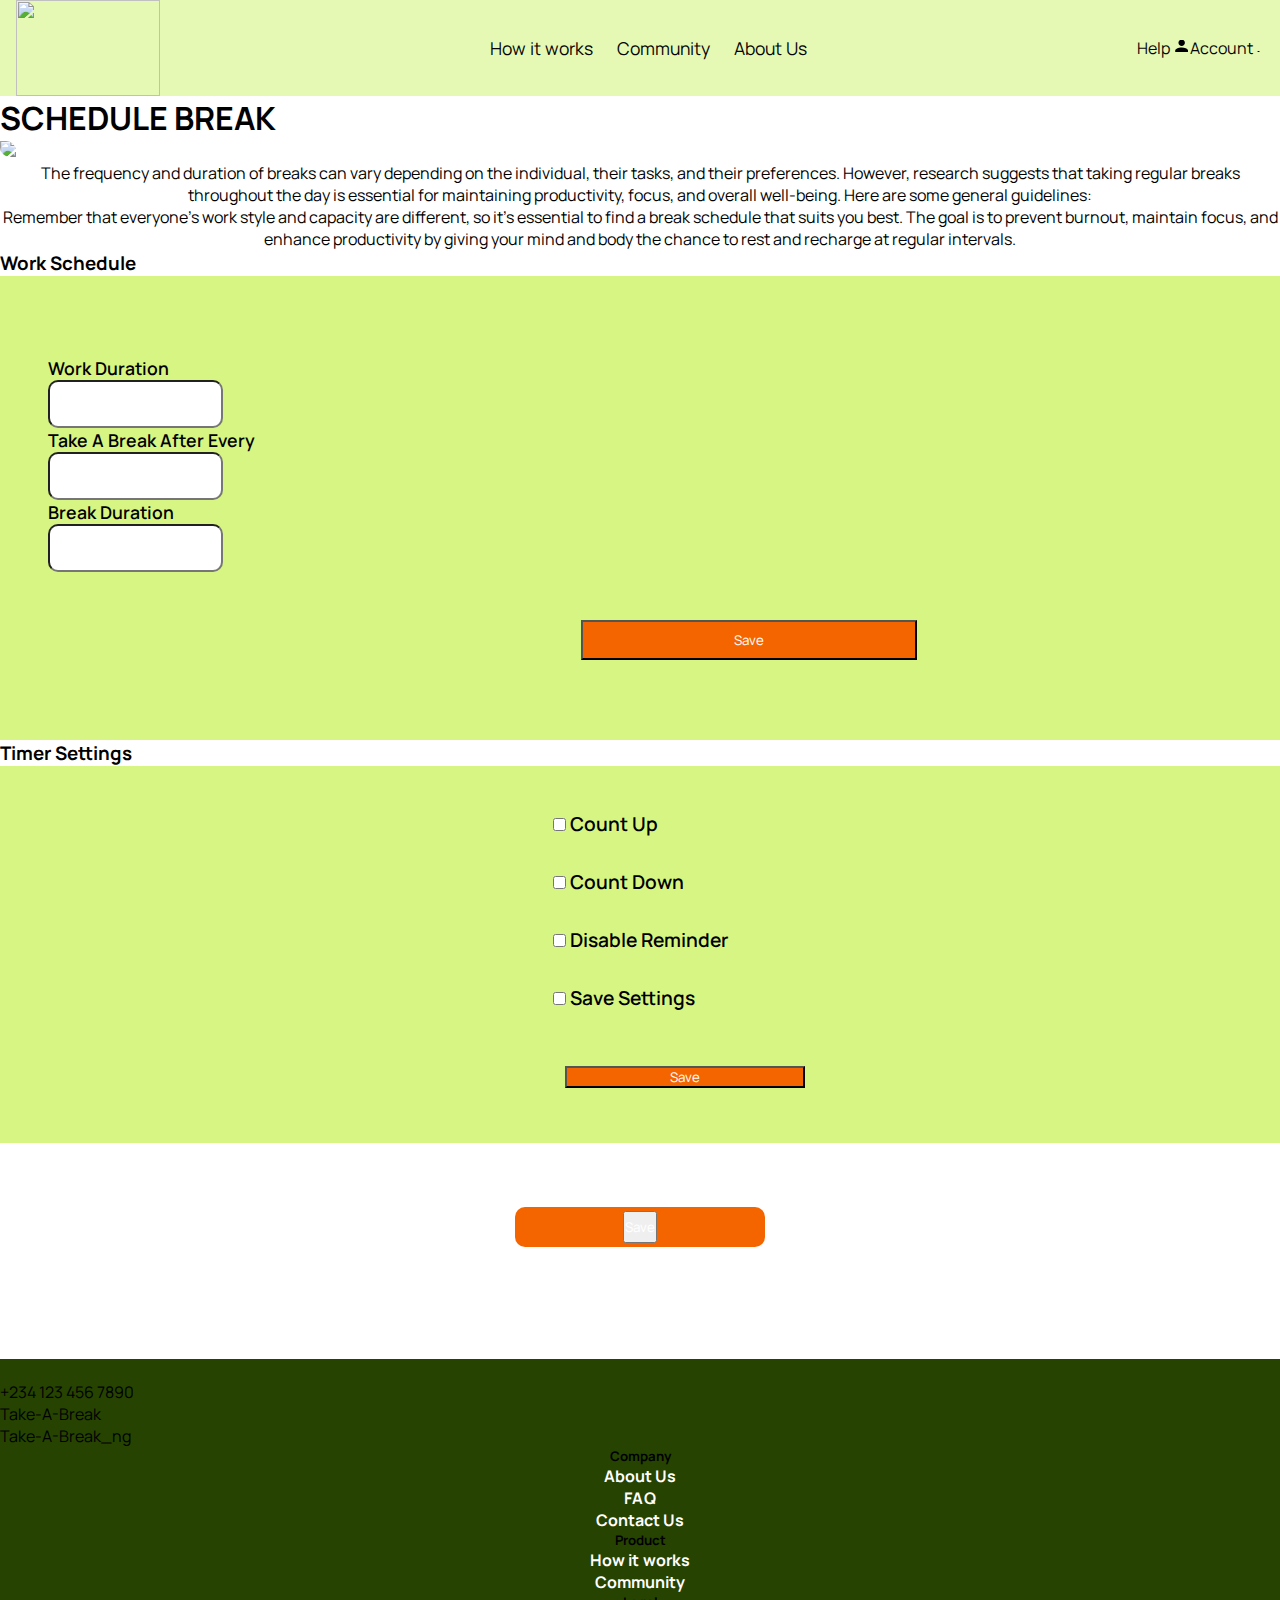
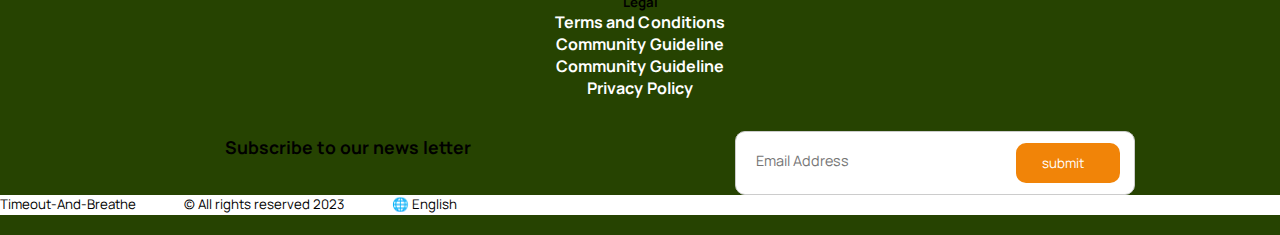
==== scheduleBreaks.html @ c76aa664 "Update the file with the html and css codes" ====
<!DOCTYPE html>
<html lang="en">

<head>
    <meta charset="UTF-8">
    <meta name="viewport" content="width=device-width, initial-scale=1.0">
    <title>Document</title>
    <link href="https://cdn.jsdelivr.net/npm/bootstrap@5.3.1/dist/css/bootstrap.min.css" rel="stylesheet"
        integrity="sha384-4bw+/aepP/YC94hEpVNVgiZdgIC5+VKNBQNGCHeKRQN+PtmoHDEXuppvnDJzQIu9" crossorigin="anonymous">
    <link rel="stylesheet" href="https://cdnjs.cloudflare.com/ajax/libs/font-awesome/6.4.0/css/all.min.css"
        integrity="sha512-iecdLmaskl7CVkqkXNQ/ZH/XLlvWZOJyj7Yy7tcenmpD1ypASozpmT/E0iPtmFIB46ZmdtAc9eNBvH0H/ZpiBw=="
        crossorigin="anonymous" referrerpolicy="no-referrer" />
    <link rel="stylesheet" href="./scheduleBreaks.css">
</head>

<body>
    <header>

        <div class="head">
            <nav>
                <div class="logo"><img
                        src="https://s3-alpha-sig.figma.com/img/3b3c/80d9/e4f2a4710a75b67be77816cedd0da145?Expires=1691971200&Signature=i3YNF5tOm1CYGESF~W4iLsSisLNvY35gAmtYHBJLPGP~z0N1uXWE7lQDf8jEEckKB26lqiaHIJEmNAFQlU4etmO6wIZIcl8klwAyTmcyGm39yg49EI-NHc6msEbkAYSy1n6PqJY1M7VHTwLokICDz0r976q5YA~qmOOUlI~Bde7EkNxqEHE0G3R78xd6UB88xR-D8REL1Pv-SNB4FaI7dKi~WGQ8gnLc70mHJxWyFbhUUpSxHaMvuJzveUGw11QQUvXUl~8vD-usW8E3jaMon3IM9zAifyzXneBjfTo-htGDn6mdjSLdna50qkFe9ZafISsw078UxYxmT3YwmDaSNQ__&Key-Pair-Id=APKAQ4GOSFWCVNEHN3O4">
                </div>
                <ul>
                    <li><a href="#">How it works</a></li>
                    <li><a href="#">Community</a></li>
                    <li><a href="#">About Us</a></li>
                </ul>
                <div class="help"><a href="#">Help</a>
                    <a href="#"><svg xmlns="http://www.w3.org/2000/svg" width="17" height="16" viewBox="0 0 17 16"
                            fill="none">
                            <path
                                d="M8.72001 0C9.78829 0 10.8128 0.421427 11.5682 1.17157C12.3236 1.92172 12.748 2.93913 12.748 4C12.748 5.06087 12.3236 6.07828 11.5682 6.82843C10.8128 7.57857 9.78829 8 8.72001 8C7.65172 8 6.62719 7.57857 5.8718 6.82843C5.11641 6.07828 4.69203 5.06087 4.69203 4C4.69203 2.93913 5.11641 1.92172 5.8718 1.17157C6.62719 0.421427 7.65172 0 8.72001 0ZM8.72001 10C13.1709 10 16.776 11.79 16.776 14V16H0.664062V14C0.664062 11.79 4.2691 10 8.72001 10Z"
                                fill="black" />
                        </svg>Account<svg xmlns="http://www.w3.org/2000/svg" width="11" height="5" viewBox="0 0 11 5"
                            fill="none">
                            <path d="M0.566406 0L5.60137 5L10.6363 0H0.566406Z" fill="black" />
                        </svg></a>
                </div>
            </nav>
        </div>
    </header>
    <main>
        <h1 class="m-5 p-5 ps-5 pt-5 d-flex justify-content-center ps-5 gap-2">SCHEDULE BREAK</h1>
        <div class="d-flex flex-md-row justify-content-center gap-5 flex-column align-items-center hero-container">
            <img class="w-25"
                src="https://s3-alpha-sig.figma.com/img/f008/463e/e39300c8d712a78e32692839c05cd5e5?Expires=1691971200&Signature=XK7ae7Xcd6AcVkG-mv81-aTbeC96kGRMGPGzifXsBmB7i7t9txe5VGmgeBrK4MuNtlth8xr8b2cCUk3Bbz8c32r7j~W-5KYIT0apVOLIhwbZT0LYzaFHJtiQpYdrNlJPoCHotxP2VGkr-OVgOr890pEzTK3vLbBNDW6L3HaU67WcBMwm0XlssT3RMb4TsBu5k1i71hri96n-LDNfhA3YK-fU-ZoBQeu1oCMtuGQ5nGOaAA~r28UO7-48xxM9YiCst6UMTsTkKkzEdFuoU7dGXWMwuyGXwIliNYpQt7fnimZXHGbbkCrbiW4NaV9EwhQRSzTFZorjityKZgo8zuMNfA__&Key-Pair-Id=APKAQ4GOSFWCVNEHN3O4">
            <div class="para w-50">
                <p>The frequency and duration of breaks can vary depending on the individual, their tasks, and their
                    preferences. However, research suggests that taking regular breaks throughout the day is essential
                    for maintaining productivity, focus, and overall well-being. Here are some general guidelines:</p>
                <p>Remember that everyone's work style and capacity are different, so it's essential to find a break
                    schedule that suits you best. The goal is to prevent burnout, maintain focus, and enhance
                    productivity by giving your mind and body the chance to rest and recharge at regular intervals.</p>
            </div>
        </div>
        <h3 class="m-5 p-5 pt-5 d-flex justify-content-center ps-5 gap-2">Work Schedule</h3>
        <div class="container w-50 bckg flex-wrap d-flex flex-column gap-3 work-schedule-container">
            <div class="row mb-3">
                <label for="colFormLabelSm" class="w-50 me-0 col-sm-2 col-form-label col-form-label-sm">Work
                    Duration</label>
                <div class="w-50 col-sm-10">
                    <input type="text" class="form-control form-control-sm" id="colFormLabelSm">
                </div>
            </div>
            <div class="row mb-3">
                <label for="colFormLabelSm" class="w-50 col-sm-2 col-form-label col-form-label-sm">Take A Break After
                    Every</label>
                <div class="col-sm-10 w-50">
                    <input type="text" class="form-control form-control-sm" id="colFormLabelSm">
                </div>
            </div>
            <div class="row">
                <label for="colFormLabelSm" class="w-50 col-sm-2 col-form-label col-form-label-sm">Break
                    Duration</label>
                <div class="col-sm-10 w-50">
                    <input type="text" class="form-control form-control-sm" id="colFormLabelSm">
                </div>
                <div class="end col-12 w-100 p-3 ms-5">
                    <button class="btn button">Save</button>
                </div>
            </div>
        </div>
        <div>
            <h3 class="m-5 p-5 pt-5 d-flex justify-content-center ps-5 gap-2 ">Timer Settings</h3>
            <div class="d-flex flex-column justify-content-center container w-50 bckg flex-wrap ">
                <div class="form  p-5 timer-container">
                    <div class="options-holder">
                        <div class="form-check">

                            <input class="form-check-input" type="checkbox" value="" id="flexCheckDefault">
                            <label class="form-check-label" for="flexCheckDefault">
                                Count Up
                            </label>
                        </div>
                        <div class="form-check">
                            <input class="form-check-input" type="checkbox" value="" id="flexCheckDefault">
                            <label class="form-check-label" for="flexCheckDefault">
                                Count Down
                            </label>
                        </div>
                        <div class="form-check">
                            <input class="form-check-input" type="checkbox" value="" id="flexCheckDefault">
                            <label class="form-check-label" for="flexCheckDefault">
                                Disable Reminder
                            </label>
                        </div>
                        <div class="form-check">
                            <input class="form-check-input" type="checkbox" value="" id="flexCheckDefault">
                            <label class="form-check-label" for="flexCheckDefault">
                                Save Settings
                            </label>
                        </div>
                        <div class="save">
                            <button class="btn">Save</button>
                        </div>
                    </div>
                </div>
            </div>
            <div class="schedule-text">
                <button class="btn">Save</button>
            </div>
        </div>
    </main>
    <!-- FOOTER -->
    <footer class="mt-5 footer text-light pt-5">
        <div>
            <div class="top-footer">
                <div class="d-md-flex justify-content-around align-items-center">
                    <div class="d-flex flex-column ms-5 ">
                        <img class="w-50" src="./Logo 2.png" alt="">
                        <div class="container d-flex flex-row align-items-center">
                            <i class="pe-3 fs-5 fa-solid fa-phone-volume"></i>
                            <p>+234 123 456 7890</p>
                        </div>
                        <div class="container d-flex flex-row align-items-center">
                            <i class="pe-3 fs-5 fa-brands fa-facebook"></i>
                            <p>Take-A-Break</p>
                        </div>
                        <div class="container d-flex flex-row align-items-center ">
                            <i class="iconic pe-3 fs-5 fa-brands fa-instagram"></i>
                            <p>Take-A-Break_ng</p>
                        </div>
                    </div>
                    <div class="d-md-flex  flex-md-row justify-content-evenly">
                        <div class="text p-5">
                            <h5>Company</h5>
                            <h6><a href="#">About Us</a></h6>
                            <h6><a href="#">FAQ</a></h6>
                            <h6><a href="#">Contact Us</a></h6>
                        </div>
                        <div class="text p-5">
                            <h5>Product</h5>
                            <h6><a href="#">How it works</a></h6>
                            <h6><a href="#">Community</a></h6>
                        </div>
                        <div class=" text p-5">
                            <h5>Legal</h5>
                            <h6><a href="#">Terms and Conditions</a></h6>
                            <h6><a href="#">Community Guideline</a></h6>
                            <h6><a href="#">Community Guideline</a></h6>
                            <h6><a href="#">Privacy Policy</a></h6>
                        </div>
                    </div>
                </div>
                <div class="d-flex flex-column justify-content-end me-5 footer-input">
                    <h6 class="shift mb-2">Subscribe to our news letter</h6>
                    <div class="custom-search align-items-center">
                        <input type="text" class="custom-search-input" placeholder="Email Address">
                        <button class="custom-search-botton" type="submit"><a href="#">submit</a></button>
                    </div>
                </div>
            </div>
            <div class="last mt-5 align-items-center">
                <div class="d-flex flex-row justify-content-center align-items-center ">
                    <div class="ps-3 align-items-center">
                        <p class="rights"> <small>Timeout-And-Breathe</small><small>&copy; All rights reserved
                                2023</small>
                            <small>&#127760 English <img src="Vector.jpg"></small>
                        </p>
                    </div>
                </div>
            </div>
            <div class="footer footer-bottom"></div>
        </div>
    </footer>
    <script>
        const socket = io();

        const workingTimeForm = document.getElementById('working-time-form');
        const startNotificationsBtn = document.getElementById('start-notifications');

        workingTimeForm.addEventListener('submit', (event) => {
            event.preventDefault();
            const workingTime = parseInt(document.getElementById('working-time').value);
            const breakTime = parseInt(document.getElementById('break-time').value);
            if (workingTime > 0 && breakTime > 0) {
                startNotificationsBtn.disabled = false;
                setTimes(workingTime, breakTime);
            }
        });

        startNotificationsBtn.addEventListener('click', () => {
            startNotifications();
        });

        function setTimes(workingTime, breakTime) {
            const workingTimeInSeconds = workingTime * 60;
            const breakTimeInSeconds = breakTime * 60;
            $.ajax({
                type: 'POST',
                url: '/set-times',
                data: { workingTime: workingTimeInSeconds, breakTime: breakTimeInSeconds },
                success: (response) => {
                    console.log(response);
                },
                error: (error) => {
                    console.error(error);
                }
            });
        }

        function startNotifications() {
            $.ajax({
                type: 'POST',
                url: '/start-notifications',
                success: (response) => {
                    console.log(response);
                },
                error: (error) => {
                    console.error(error);
                }
            });
        }

        // Listen for 'notification' events
        socket.on('notification', (data) => {
            // Display the notification as a web popup
            alert(data.message);
        });
    </script>
    <script src="https://cdn.jsdelivr.net/npm/bootstrap@5.3.1/dist/js/bootstrap.bundle.min.js"
        integrity="sha384-HwwvtgBNo3bZJJLYd8oVXjrBZt8cqVSpeBNS5n7C8IVInixGAoxmnlMuBnhbgrkm"
        crossorigin="anonymous"></script>
    <script src="https://cdn.jsdelivr.net/npm/bootstrap@5.3.1/dist/js/bootstrap.bundle.min.js"
        integrity="sha384-HwwvtgBNo3bZJJLYd8oVXjrBZt8cqVSpeBNS5n7C8IVInixGAoxmnlMuBnhbgrkm"
        crossorigin="anonymous"></script>

</body>
---- scheduleBreaks.css ----
@import url("https://fonts.googleapis.com/css2?family=Lato:ital,wght@0,100;0,300;0,400;0,700;0,900;1,100;1,300;1,400;1,700;1,900&family=Manrope:wght@200;300;400;500;600;700;800&family=Poppins:wght@200;300;400;500;600;700;800;900&family=Roboto:ital,wght@0,100;0,300;0,400;0,500;1,700&display=swap");

@import url("https://fonts.googleapis.com/css2?family=Lato:ital,wght@0,100;0,300;0,400;0,700;0,900;1,100;1,300;1,400;1,700;1,900&family=Manrope:wght@200;300;400;500;600;700;800&family=Poppins:wght@200;300;400;500;600;700;800;900&family=Roboto:ital,wght@0,100;0,300;0,400;0,500;0,700;0,900;1,100;1,300;1,400;1,500;1,700;1,900&display=swap");

:root {
  --fill-color: rgba(214, 245, 130, 0.6);
  --letter-spacing: 0.024px;
  --orange: #f46500;
  --white: #fff;
}

* {
  padding: 0;
  margin: 0;
  box-sizing: border-box;
  font-family: Manrope;
}
html {
  overflow-x: hidden;
}

li {
  list-style-type: none;
  letter-spacing: var(--letter-spacing);
}
a {
  text-decoration: none;
  color: #040406;
}

nav {
  display: flex !important;
  background-color: var(--fill-color);
  justify-content: space-between;
  align-items: center;
  padding: 0 1rem;
}
.logo {
  width: 9rem;
  height: 6rem;
}
.logo img {
  width: 9rem;
  height: 6rem;
}
nav ul {
  display: flex;
  gap: 1.5rem;

  font-size: 1.1rem;
}
nav svg {
  padding: 0.1rem;
}
.left {
  margin-left: 45rem;
}
.icon {
  margin-bottom: 0;
  padding-bottom: 0;
  font-size: 0.8rem;
}
.head {
  align-items: center;
  justify-content: space-between;
}
.hero {
  display: flex;
  flex-direction: row;
  justify-content: center;
  align-items: center;
}
.para {
  text-align: center;
}
@media screen and (max-width: 480px) {
  .para {
    align-items: center;
  }
}

.hero-container img {
  border-radius: 0 10px 0 10px;
}

button {
  color: #fff !important;
}
.button {
  background-color: #f46500;
  width: 300px;
  height: 40px;
  padding: 8px 24px;
  row-gap: 10px;
  margin-right: 20px;
}
.bckg {
  background-color: #d6f582;
  padding: 30px 30px 25px 30px;
}
.form {
  padding: 5px 50px 0px 50px;
  margin: 10px;
  margin-bottom: 20px;
}
.save {
  width: 100px;
  height: 40px;
  padding: 4px 12px 4px 12px;
  border-radius: 10px;
  margin-top: 15px;
}
.work-schedule-container {
  padding: 5rem 3rem;
}

.work-schedule-container label {
  font-size: 1.1rem !important;
  font-weight: 600;
}
.work-schedule-container input {
  height: 3rem !important;
  border-radius: 10px;
}
.work-schedule-container button {
  margin-inline: 45%;
  width: 21rem;
  margin-top: 3rem;
}

.schedule-text {
  background-color: #f46500;
  width: 250px;
  height: 40px;
  padding: 4px 12px 4px 12px;
  border-radius: 10px;
  margin-top: 4rem !important;
  margin-bottom: 7rem !important;
  margin: auto;
  text-align: center;
  display: flex;
  justify-content: center;
}

.timer-container {
  display: flex !important;
  justify-content: center;
}
.options-holder {
  display: flex;
  flex-direction: column;
  gap: 2rem;
  font-size: 1.2rem;
  text-align: left;
  font-weight: 600;
}
.save button {
  width: 15rem !important;
  background-color: #f46500;
}

/* FOOTER */
.custom-search {
  position: relative;
  width: 385px;
  margin-left: auto;
}
.custom-search-input {
  width: 400px;
  border: 1px solid #ccc;
  border-radius: 10px;
  padding: 10px 10px 15px 20px;
  line-height: 1;
  box-sizing: border-box;
  outline: none;
  margin-right: 50px;
}
.custom-search-botton {
  position: absolute;
  right: 0;
  bottom: 12px;
  border: 0;
  outline: none;
  background: #f18408;
  color: #fff;
  height: 2.5rem;
  width: 6.5rem;
  padding-right: 10px;
  border-radius: 10px;
}
.custom-search-botton a {
  text-decoration: none;
  color: white;
}
.shift {
  margin-left: auto;
  padding-right: 2.5rem;
  font-size: 1.1rem;
}

h6 a {
  text-decoration: none;
  color: white;
  text-align: center;
  font-family: Manrope;
  font-size: 1rem;
  letter-spacing: 0.024px;
}
.text {
  text-align: center;
}
.footer {
  background-color: #264301;
  overflow: visible;
}

.footer-input {
  display: flex !important;
  background-color: #264301;
  justify-content: flex-end;
  width: 100%;
  align-items: center;
  padding-right: 10rem;
}

.footer-input input {
  margin-top: 2rem;
  height: 4rem;
}
.footer-input input::placeholder {
  font-size: 0.9rem;
}

.last {
  background-color: white;
  height: 20px;
  width: 100%;
  color: #000;
  margin: 0;
}
.rights {
  display: flex;
  gap: 3rem;
}
.rights img {
  margin-left: 1rem;
  width: 7px;
  height: 7px;
}
.footer-bottom {
  height: 20px;
  width: 100%;
}
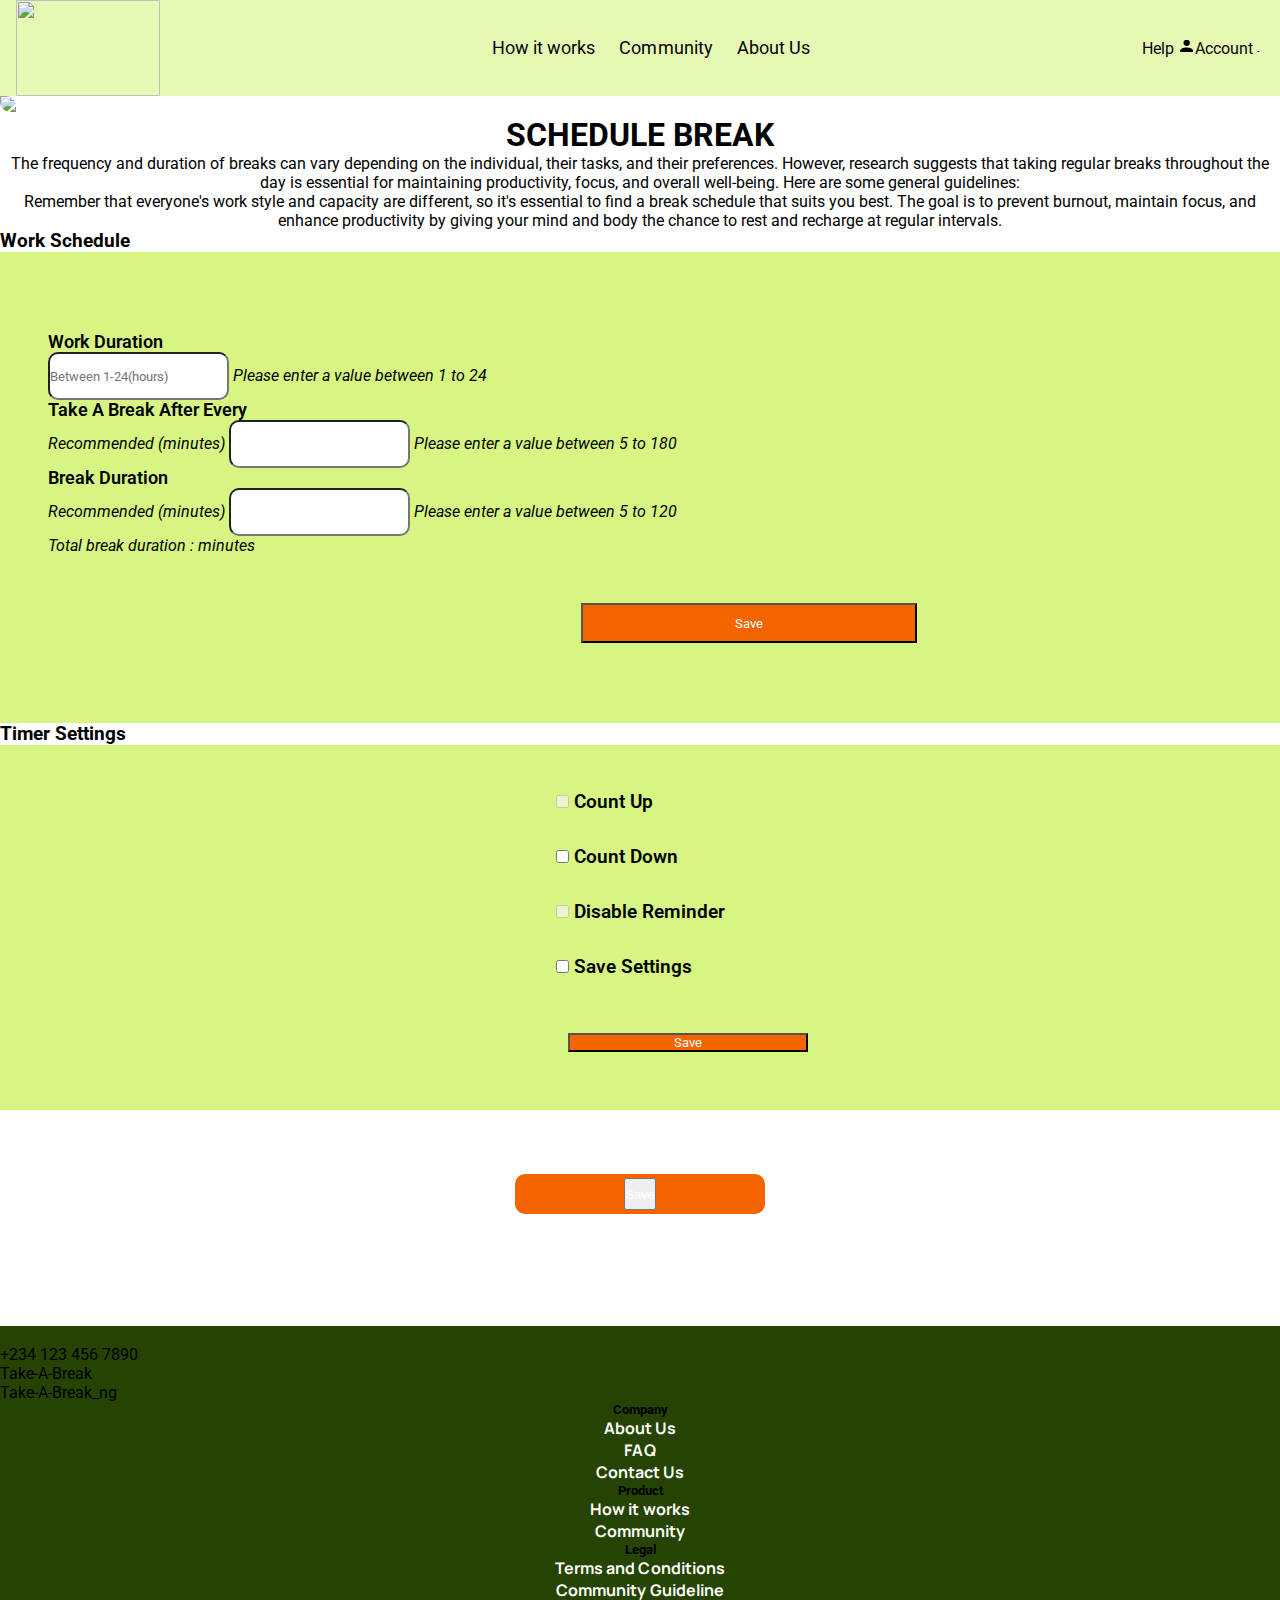
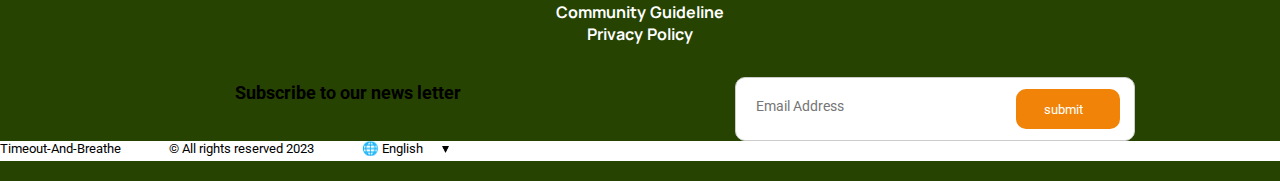
==== commit cbba09cb: "all file" ====
--- a/scheduleBreaks.html
+++ b/scheduleBreaks.html
@@ -4,13 +4,16 @@
 <head>
     <meta charset="UTF-8">
     <meta name="viewport" content="width=device-width, initial-scale=1.0">
-    <title>Document</title>
+    <title>TAB Schedule Break</title>
     <link href="https://cdn.jsdelivr.net/npm/bootstrap@5.3.1/dist/css/bootstrap.min.css" rel="stylesheet"
         integrity="sha384-4bw+/aepP/YC94hEpVNVgiZdgIC5+VKNBQNGCHeKRQN+PtmoHDEXuppvnDJzQIu9" crossorigin="anonymous">
     <link rel="stylesheet" href="https://cdnjs.cloudflare.com/ajax/libs/font-awesome/6.4.0/css/all.min.css"
         integrity="sha512-iecdLmaskl7CVkqkXNQ/ZH/XLlvWZOJyj7Yy7tcenmpD1ypASozpmT/E0iPtmFIB46ZmdtAc9eNBvH0H/ZpiBw=="
         crossorigin="anonymous" referrerpolicy="no-referrer" />
+
     <link rel="stylesheet" href="./scheduleBreaks.css">
+    <link rel="stylesheet" href="countdown.css">
+
 </head>
 
 <body>
@@ -40,12 +43,13 @@
             </nav>
         </div>
     </header>
-    <main>
-        <h1 class="m-5 p-5 ps-5 pt-5 d-flex justify-content-center ps-5 gap-2">SCHEDULE BREAK</h1>
+    <main id="main">
+
         <div class="d-flex flex-md-row justify-content-center gap-5 flex-column align-items-center hero-container">
             <img class="w-25"
                 src="https://s3-alpha-sig.figma.com/img/f008/463e/e39300c8d712a78e32692839c05cd5e5?Expires=1691971200&Signature=XK7ae7Xcd6AcVkG-mv81-aTbeC96kGRMGPGzifXsBmB7i7t9txe5VGmgeBrK4MuNtlth8xr8b2cCUk3Bbz8c32r7j~W-5KYIT0apVOLIhwbZT0LYzaFHJtiQpYdrNlJPoCHotxP2VGkr-OVgOr890pEzTK3vLbBNDW6L3HaU67WcBMwm0XlssT3RMb4TsBu5k1i71hri96n-LDNfhA3YK-fU-ZoBQeu1oCMtuGQ5nGOaAA~r28UO7-48xxM9YiCst6UMTsTkKkzEdFuoU7dGXWMwuyGXwIliNYpQt7fnimZXHGbbkCrbiW4NaV9EwhQRSzTFZorjityKZgo8zuMNfA__&Key-Pair-Id=APKAQ4GOSFWCVNEHN3O4">
             <div class="para w-50">
+                <h1 class="m-5 p-5 ps-5 pt-5 d-flex justify-content-center ps-5 gap-2">SCHEDULE BREAK</h1>
                 <p>The frequency and duration of breaks can vary depending on the individual, their tasks, and their
                     preferences. However, research suggests that taking regular breaks throughout the day is essential
                     for maintaining productivity, focus, and overall well-being. Here are some general guidelines:</p>
@@ -60,21 +64,28 @@
                 <label for="colFormLabelSm" class="w-50 me-0 col-sm-2 col-form-label col-form-label-sm">Work
                     Duration</label>
                 <div class="w-50 col-sm-10">
-                    <input type="text" class="form-control form-control-sm" id="colFormLabelSm">
+                    <input type="number" class="form-control form-control-sm" placeholder="Between 1-24(hours)"
+                        id="colFormLabelSm1">
+                    <i id="error1">Please enter a value between 1 to 24</i>
                 </div>
             </div>
             <div class="row mb-3">
                 <label for="colFormLabelSm" class="w-50 col-sm-2 col-form-label col-form-label-sm">Take A Break After
                     Every</label>
                 <div class="col-sm-10 w-50">
-                    <input type="text" class="form-control form-control-sm" id="colFormLabelSm">
+                    <i id="recommended1">Recommended (minutes)</i>
+                    <input type="number" class="form-control form-control-sm" id="colFormLabelSm2">
+                    <i id="error2">Please enter a value between 5 to 180</i>
                 </div>
             </div>
             <div class="row">
                 <label for="colFormLabelSm" class="w-50 col-sm-2 col-form-label col-form-label-sm">Break
                     Duration</label>
                 <div class="col-sm-10 w-50">
-                    <input type="text" class="form-control form-control-sm" id="colFormLabelSm">
+                    <i id="recommended2">Recommended (minutes)</i>
+                    <input type="number" class="form-control form-control-sm" id="colFormLabelSm3">
+                    <i id="error3">Please enter a value between 5 to 120</i><br><i id="total">Total break duration :
+                        <span id="totalFig"></span> minutes</i>
                 </div>
                 <div class="end col-12 w-100 p-3 ms-5">
                     <button class="btn button">Save</button>
@@ -88,7 +99,7 @@
                     <div class="options-holder">
                         <div class="form-check">
 
-                            <input class="form-check-input" type="checkbox" value="" id="flexCheckDefault">
+                            <input class="form-check-input" type="checkbox" value="" id="flexCheckDefault" disabled>
                             <label class="form-check-label" for="flexCheckDefault">
                                 Count Up
                             </label>
@@ -100,7 +111,7 @@
                             </label>
                         </div>
                         <div class="form-check">
-                            <input class="form-check-input" type="checkbox" value="" id="flexCheckDefault">
+                            <input class="form-check-input" type="checkbox" value="" id="flexCheckDefault" disabled>
                             <label class="form-check-label" for="flexCheckDefault">
                                 Disable Reminder
                             </label>
@@ -118,7 +129,7 @@
                 </div>
             </div>
             <div class="schedule-text">
-                <button class="btn">Save</button>
+                <button class="btn" id="save-all">Save</button>
             </div>
         </div>
     </main>
@@ -184,7 +195,262 @@
             <div class="footer footer-bottom"></div>
         </div>
     </footer>
-    <script>
+
+    <!-- COUNTDOWN -->
+
+
+
+
+
+
+    <div class="countdown-modal" id="countdown-modal">
+
+        <a href="./welcome.html" id="back-link">
+            << Home</a>
+
+                <!-- COUNTDOWN -->
+                <div class="countdown-container" id="countdown-container">
+                    <h1 id="countdown">10</h1>
+                </div>
+                <!-- 3O MINUTES -->
+                <div class="pop-up-modal" id="pop-30">
+                    <div class="emoji-container"></div>
+                    <h2>30 Minutes</h2>
+                    <h3>to Break Time.</h3>
+                    <div class="cancel-holder">
+                        <svg xmlns="http://www.w3.org/2000/svg" width="61" height="53" viewBox="0 0 61 53" fill="none"
+                            id="reminder-cancel">
+                            <g filter="url(#filter0_dii_407_1812)">
+                                <circle cx="30.5" cy="23.5" r="16.5" fill="url(#paint0_linear_407_1812)" />
+                            </g>
+                            <defs>
+                                <filter id="filter0_dii_407_1812" x="0.666667" y="0.333333" width="59.6667"
+                                    height="59.6667" filterUnits="userSpaceOnUse" color-interpolation-filters="sRGB">
+                                    <feFlood flood-opacity="0" result="BackgroundImageFix" />
+                                    <feColorMatrix in="SourceAlpha" type="matrix"
+                                        values="0 0 0 0 0 0 0 0 0 0 0 0 0 0 0 0 0 0 127 0" result="hardAlpha" />
+                                    <feOffset dy="6.66667" />
+                                    <feGaussianBlur stdDeviation="6.66667" />
+                                    <feColorMatrix type="matrix"
+                                        values="0 0 0 0 0.0298039 0 0 0 0 0.052549 0 0 0 0 0.000784314 0 0 0 0.548 0" />
+                                    <feBlend mode="normal" in2="BackgroundImageFix"
+                                        result="effect1_dropShadow_407_1812" />
+                                    <feBlend mode="normal" in="SourceGraphic" in2="effect1_dropShadow_407_1812"
+                                        result="shape" />
+                                    <feColorMatrix in="SourceAlpha" type="matrix"
+                                        values="0 0 0 0 0 0 0 0 0 0 0 0 0 0 0 0 0 0 127 0" result="hardAlpha" />
+                                    <feOffset dy="3.37778" />
+                                    <feGaussianBlur stdDeviation="1.68889" />
+                                    <feComposite in2="hardAlpha" operator="arithmetic" k2="-1" k3="1" />
+                                    <feColorMatrix type="matrix"
+                                        values="0 0 0 0 0.19909 0 0 0 0 0.351027 0 0 0 0 0.00523922 0 0 0 1 0" />
+                                    <feBlend mode="normal" in2="shape" result="effect2_innerShadow_407_1812" />
+                                    <feColorMatrix in="SourceAlpha" type="matrix"
+                                        values="0 0 0 0 0 0 0 0 0 0 0 0 0 0 0 0 0 0 127 0" result="hardAlpha" />
+                                    <feOffset dy="-3.37778" />
+                                    <feGaussianBlur stdDeviation="1.68889" />
+                                    <feComposite in2="hardAlpha" operator="arithmetic" k2="-1" k3="1" />
+                                    <feColorMatrix type="matrix"
+                                        values="0 0 0 0 0.0864314 0 0 0 0 0.152392 0 0 0 0 0.00227451 0 0 0 1 0" />
+                                    <feBlend mode="normal" in2="effect2_innerShadow_407_1812"
+                                        result="effect3_innerShadow_407_1812" />
+                                </filter>
+                                <linearGradient id="paint0_linear_407_1812" x1="30.5" y1="7" x2="30.5" y2="40"
+                                    gradientUnits="userSpaceOnUse">
+                                    <stop offset="0.9999" stop-color="#EA1A1A" />
+                                    <stop offset="1" stop-color="#305401" />
+                                </linearGradient>
+                            </defs>
+                        </svg>
+                        <svg xmlns="http://www.w3.org/2000/svg" width="22" height="22" viewBox="0 0 22 22" fill="none"
+                            id="reminder-x">
+                            <path
+                                d="M22 4.00125L17.9988 0L11 6.99875L4.00125 0L0 4.00125L6.99875 11L0 17.9988L4.00125 22L11 15.0012L17.9988 22L22 17.9988L15.0012 11L22 4.00125Z"
+                                fill="black" />
+                        </svg>
+                    </div>
+                </div>
+                <!-- 15 MINUTES -->
+                <div class="pop-up-modal" id="pop-15">
+                    <div class="emoji-container"></div>
+                    <h2>15 Minutes</h2>
+                    <h3>to Break Time.</h3>
+                    <div class="cancel-holder" id="cancel-15">
+                        <svg xmlns="http://www.w3.org/2000/svg" width="61" height="53" viewBox="0 0 61 53" fill="none"
+                            id="reminder-cancel">
+                            <g filter="url(#filter0_dii_407_1812)">
+                                <circle cx="30.5" cy="23.5" r="16.5" fill="url(#paint0_linear_407_1812)" />
+                            </g>
+                            <defs>
+                                <filter id="filter0_dii_407_1812" x="0.666667" y="0.333333" width="59.6667"
+                                    height="59.6667" filterUnits="userSpaceOnUse" color-interpolation-filters="sRGB">
+                                    <feFlood flood-opacity="0" result="BackgroundImageFix" />
+                                    <feColorMatrix in="SourceAlpha" type="matrix"
+                                        values="0 0 0 0 0 0 0 0 0 0 0 0 0 0 0 0 0 0 127 0" result="hardAlpha" />
+                                    <feOffset dy="6.66667" />
+                                    <feGaussianBlur stdDeviation="6.66667" />
+                                    <feColorMatrix type="matrix"
+                                        values="0 0 0 0 0.0298039 0 0 0 0 0.052549 0 0 0 0 0.000784314 0 0 0 0.548 0" />
+                                    <feBlend mode="normal" in2="BackgroundImageFix"
+                                        result="effect1_dropShadow_407_1812" />
+                                    <feBlend mode="normal" in="SourceGraphic" in2="effect1_dropShadow_407_1812"
+                                        result="shape" />
+                                    <feColorMatrix in="SourceAlpha" type="matrix"
+                                        values="0 0 0 0 0 0 0 0 0 0 0 0 0 0 0 0 0 0 127 0" result="hardAlpha" />
+                                    <feOffset dy="3.37778" />
+                                    <feGaussianBlur stdDeviation="1.68889" />
+                                    <feComposite in2="hardAlpha" operator="arithmetic" k2="-1" k3="1" />
+                                    <feColorMatrix type="matrix"
+                                        values="0 0 0 0 0.19909 0 0 0 0 0.351027 0 0 0 0 0.00523922 0 0 0 1 0" />
+                                    <feBlend mode="normal" in2="shape" result="effect2_innerShadow_407_1812" />
+                                    <feColorMatrix in="SourceAlpha" type="matrix"
+                                        values="0 0 0 0 0 0 0 0 0 0 0 0 0 0 0 0 0 0 127 0" result="hardAlpha" />
+                                    <feOffset dy="-3.37778" />
+                                    <feGaussianBlur stdDeviation="1.68889" />
+                                    <feComposite in2="hardAlpha" operator="arithmetic" k2="-1" k3="1" />
+                                    <feColorMatrix type="matrix"
+                                        values="0 0 0 0 0.0864314 0 0 0 0 0.152392 0 0 0 0 0.00227451 0 0 0 1 0" />
+                                    <feBlend mode="normal" in2="effect2_innerShadow_407_1812"
+                                        result="effect3_innerShadow_407_1812" />
+                                </filter>
+                                <linearGradient id="paint0_linear_407_1812" x1="30.5" y1="7" x2="30.5" y2="40"
+                                    gradientUnits="userSpaceOnUse">
+                                    <stop offset="0.9999" stop-color="#EA1A1A" />
+                                    <stop offset="1" stop-color="#305401" />
+                                </linearGradient>
+                            </defs>
+                        </svg>
+                        <svg xmlns="http://www.w3.org/2000/svg" width="22" height="22" viewBox="0 0 22 22" fill="none"
+                            id="reminder-x-15">
+                            <path
+                                d="M22 4.00125L17.9988 0L11 6.99875L4.00125 0L0 4.00125L6.99875 11L0 17.9988L4.00125 22L11 15.0012L17.9988 22L22 17.9988L15.0012 11L22 4.00125Z"
+                                fill="black" />
+                        </svg>
+                    </div>
+                </div>
+    </div>
+
+    <!-- INTRUSIVE BREAK OVER MODELS -->
+
+    <div class="modal intrusive-modal" id="timeout">
+        <div class="clock-container">
+            <img src="https://s3-alpha-sig.figma.com/img/1e10/66c7/5f23aafbc41b2505ede4348b5f42c2aa?Expires=1691971200&Signature=HyrQS6qjejhvfwulzzqjxsqJ7tS8NvAxMNbMhL1FeTmRB8EHiAU3~64G2cVwHFYowZpVuS8iKNEBNVLqnDIW~8EoRq2mt303Id1Tg6lC9aeRnItoCKKmr6RihokiZgMwqCbjbG-9DnfOq0q~QV9S~3~ymhMMbZksZCfa7jc8k7rk68GZ9~N5BNHCfIf-Xc7osZkTTLN1heydFAYZSr8BgIkHBLfRcoLKva-g9zNY2PbLcw6WThIDsdOaFTwBRU5Sa8Iy6UFcI6HTNCIRjViZF6INzYhMroxQvbmWXanJMXw9124A9uOHGDIAxTZkeWOIv3BM29~k6DEQvsI3Lc7nAQ__&Key-Pair-Id=APKAQ4GOSFWCVNEHN3O4"
+                alt="Aimated clock">
+        </div>
+
+        <!-- BREAK OVER OPTIONS -->
+        <div class="options">
+            <!-- CANCEL OPTION -->
+            <div class="cancel-holder"><svg xmlns="http://www.w3.org/2000/svg" width="56" height="48"
+                    viewBox="0 0 56 48" fill="none" id="x-icon-container">
+                    <g filter="url(#filter0_dii_407_1064)">
+                        <circle cx="25.5" cy="23.5" r="16.5" fill="url(#paint0_linear_407_1064)" />
+                    </g>
+                    <defs>
+                        <filter id="filter0_dii_407_1064" x="-4.33333" y="0.333333" width="59.6667" height="59.6667"
+                            filterUnits="userSpaceOnUse" color-interpolation-filters="sRGB">
+                            <feFlood flood-opacity="0" result="BackgroundImageFix" />
+                            <feColorMatrix in="SourceAlpha" type="matrix"
+                                values="0 0 0 0 0 0 0 0 0 0 0 0 0 0 0 0 0 0 127 0" result="hardAlpha" />
+                            <feOffset dy="6.66667" />
+                            <feGaussianBlur stdDeviation="6.66667" />
+                            <feColorMatrix type="matrix"
+                                values="0 0 0 0 0.0298039 0 0 0 0 0.052549 0 0 0 0 0.000784314 0 0 0 0.548 0" />
+                            <feBlend mode="normal" in2="BackgroundImageFix" result="effect1_dropShadow_407_1064" />
+                            <feBlend mode="normal" in="SourceGraphic" in2="effect1_dropShadow_407_1064"
+                                result="shape" />
+                            <feColorMatrix in="SourceAlpha" type="matrix"
+                                values="0 0 0 0 0 0 0 0 0 0 0 0 0 0 0 0 0 0 127 0" result="hardAlpha" />
+                            <feOffset dy="3.37778" />
+                            <feGaussianBlur stdDeviation="1.68889" />
+                            <feComposite in2="hardAlpha" operator="arithmetic" k2="-1" k3="1" />
+                            <feColorMatrix type="matrix"
+                                values="0 0 0 0 0.19909 0 0 0 0 0.351027 0 0 0 0 0.00523922 0 0 0 1 0" />
+                            <feBlend mode="normal" in2="shape" result="effect2_innerShadow_407_1064" />
+                            <feColorMatrix in="SourceAlpha" type="matrix"
+                                values="0 0 0 0 0 0 0 0 0 0 0 0 0 0 0 0 0 0 127 0" result="hardAlpha" />
+                            <feOffset dy="-3.37778" />
+                            <feGaussianBlur stdDeviation="1.68889" />
+                            <feComposite in2="hardAlpha" operator="arithmetic" k2="-1" k3="1" />
+                            <feColorMatrix type="matrix"
+                                values="0 0 0 0 0.0864314 0 0 0 0 0.152392 0 0 0 0 0.00227451 0 0 0 1 0" />
+                            <feBlend mode="normal" in2="effect2_innerShadow_407_1064"
+                                result="effect3_innerShadow_407_1064" />
+                        </filter>
+                        <linearGradient id="paint0_linear_407_1064" x1="25.5" y1="7" x2="25.5" y2="40"
+                            gradientUnits="userSpaceOnUse">
+                            <stop offset="0.9999" stop-color="#EA1A1A" />
+                            <stop offset="1" stop-color="#305401" />
+                        </linearGradient>
+                    </defs>
+                </svg><svg xmlns="http://www.w3.org/2000/svg" width="22" height="22" viewBox="0 0 22 22" fill="none"
+                    id="x">
+                    <path
+                        d="M22 4.00125L17.9988 0L11 6.99875L4.00125 0L0 4.00125L6.99875 11L0 17.9988L4.00125 22L11 15.0012L17.9988 22L22 17.9988L15.0012 11L22 4.00125Z"
+                        fill="black" />
+                </svg>
+            </div>
+            <!-- SNOOZE OPTION -->
+            <div class="snooze-holder">
+                <svg xmlns="http://www.w3.org/2000/svg" width="61" height="48" viewBox="0 0 61 48" fill="none"
+                    id="snooze-icon-container">
+                    <g filter="url(#filter0_dii_407_1065)">
+                        <circle cx="30.5" cy="23.5" r="16.5" fill="url(#paint0_linear_407_1065)" />
+                    </g>
+                    <defs>
+                        <filter id="filter0_dii_407_1065" x="0.666667" y="0.333333" width="59.6667" height="59.6667"
+                            filterUnits="userSpaceOnUse" color-interpolation-filters="sRGB">
+                            <feFlood flood-opacity="0" result="BackgroundImageFix" />
+                            <feColorMatrix in="SourceAlpha" type="matrix"
+                                values="0 0 0 0 0 0 0 0 0 0 0 0 0 0 0 0 0 0 127 0" result="hardAlpha" />
+                            <feOffset dy="6.66667" />
+                            <feGaussianBlur stdDeviation="6.66667" />
+                            <feColorMatrix type="matrix"
+                                values="0 0 0 0 0.0298039 0 0 0 0 0.052549 0 0 0 0 0.000784314 0 0 0 0.548 0" />
+                            <feBlend mode="normal" in2="BackgroundImageFix" result="effect1_dropShadow_407_1065" />
+                            <feBlend mode="normal" in="SourceGraphic" in2="effect1_dropShadow_407_1065"
+                                result="shape" />
+                            <feColorMatrix in="SourceAlpha" type="matrix"
+                                values="0 0 0 0 0 0 0 0 0 0 0 0 0 0 0 0 0 0 127 0" result="hardAlpha" />
+                            <feOffset dy="3.37778" />
+                            <feGaussianBlur stdDeviation="1.68889" />
+                            <feComposite in2="hardAlpha" operator="arithmetic" k2="-1" k3="1" />
+                            <feColorMatrix type="matrix"
+                                values="0 0 0 0 0.19909 0 0 0 0 0.351027 0 0 0 0 0.00523922 0 0 0 1 0" />
+                            <feBlend mode="normal" in2="shape" result="effect2_innerShadow_407_1065" />
+                            <feColorMatrix in="SourceAlpha" type="matrix"
+                                values="0 0 0 0 0 0 0 0 0 0 0 0 0 0 0 0 0 0 127 0" result="hardAlpha" />
+                            <feOffset dy="-3.37778" />
+                            <feGaussianBlur stdDeviation="1.68889" />
+                            <feComposite in2="hardAlpha" operator="arithmetic" k2="-1" k3="1" />
+                            <feColorMatrix type="matrix"
+                                values="0 0 0 0 0.0864314 0 0 0 0 0.152392 0 0 0 0 0.00227451 0 0 0 1 0" />
+                            <feBlend mode="normal" in2="effect2_innerShadow_407_1065"
+                                result="effect3_innerShadow_407_1065" />
+                        </filter>
+                        <linearGradient id="paint0_linear_407_1065" x1="30.5" y1="7" x2="30.5" y2="40"
+                            gradientUnits="userSpaceOnUse">
+                            <stop stop-color="#192C01" />
+                            <stop offset="1" stop-color="#305401" />
+                        </linearGradient>
+                    </defs>
+                </svg>
+                <svg xmlns="http://www.w3.org/2000/svg" width="20" height="21" viewBox="0 0 20 21" fill="none"
+                    id="snooze">
+                    <path
+                        d="M5.88 1.54417L4.6 0L0 3.88565L1.29 5.42981L5.88 1.54417ZM20 3.89574L15.4 0L14.11 1.54417L18.71 5.43991L20 3.89574ZM10 2.15981C7.61305 2.15981 5.32387 3.11681 3.63604 4.82026C1.94821 6.52372 1 8.8341 1 11.2431C1 13.6522 1.94821 15.9626 3.63604 17.666C5.32387 19.3695 7.61305 20.3265 10 20.3265C12.3869 20.3265 14.6761 19.3695 16.364 17.666C18.0518 15.9626 19 13.6522 19 11.2431C19 8.8341 18.0518 6.52372 16.364 4.82026C14.6761 3.11681 12.3869 2.15981 10 2.15981ZM10 18.308C8.14348 18.308 6.36301 17.5636 5.05025 16.2387C3.7375 14.9138 3 13.1169 3 11.2431C3 9.36944 3.7375 7.57248 5.05025 6.24757C6.36301 4.92266 8.14348 4.17833 10 4.17833C11.8565 4.17833 13.637 4.92266 14.9497 6.24757C16.2625 7.57248 17 9.36944 17 11.2431C17 13.1169 16.2625 14.9138 14.9497 16.2387C13.637 17.5636 11.8565 18.308 10 18.308ZM7 9.22463H10.63L7 13.4635V15.2802H13V13.2617H9.37L13 9.02278V7.20611H7V9.22463Z"
+                        fill="white" />
+                </svg>
+            </div>
+
+        </div>
+        <h1>Break Time!</h1>
+        <h1 id="user-message">Ada, Help <br>Yourself. </h1>
+    </div>
+
+    <script src="tab.js"></script>
+
+    <!-- <script>
         const socket = io();
 
         const workingTimeForm = document.getElementById('working-time-form');
@@ -238,7 +504,7 @@
             // Display the notification as a web popup
             alert(data.message);
         });
-    </script>
+    </script> -->
     <script src="https://cdn.jsdelivr.net/npm/bootstrap@5.3.1/dist/js/bootstrap.bundle.min.js"
         integrity="sha384-HwwvtgBNo3bZJJLYd8oVXjrBZt8cqVSpeBNS5n7C8IVInixGAoxmnlMuBnhbgrkm"
         crossorigin="anonymous"></script>
--- a/countdown.css
+++ b/countdown.css
@@ -0,0 +1,303 @@
+@import url("https://fonts.googleapis.com/css2?family=Lato:ital,wght@0,100;0,300;0,400;0,700;0,900;1,100;1,300;1,400;1,700;1,900&family=Manrope:wght@200;300;400;500;600;700;800&family=Poppins:wght@200;300;400;500;600;700;800;900&family=Roboto:ital,wght@0,100;0,300;0,400;0,500;1,700&display=swap");
+
+@import url("https://fonts.googleapis.com/css2?family=Lato:ital,wght@0,100;0,300;0,400;0,700;0,900;1,100;1,300;1,400;1,700;1,900&family=Manrope:wght@200;300;400;500;600;700;800&family=Poppins:wght@200;300;400;500;600;700;800;900&family=Roboto:ital,wght@0,100;0,300;0,400;0,500;0,700;0,900;1,100;1,300;1,400;1,500;1,700;1,900&display=swap");
+
+:root {
+  --primary: #ebebeb;
+  --orange: #f46500;
+  --white: #fff;
+  --black: #000;
+}
+* {
+  font-family: Roboto;
+  padding: 0;
+  margin: 0;
+  box-sizing: border-box;
+}
+.countdown-modal {
+  width: 100%;
+  height: 100vh;
+  position: absolute;
+  display: none;
+  inset: 0;
+  background: url("Frame\ 55.png") !important;
+  background-position: top;
+  background-repeat: no-repeat;
+  background-size: contain;
+}
+
+#back-link {
+  display: inline-block;
+  padding: 2rem 0 0 5rem;
+  text-decoration: none;
+  color: var(--orange);
+  font-weight: 700;
+  font-size: 1.5rem;
+}
+
+.countdown-container {
+  width: 19rem;
+  height: 12rem;
+  margin-left: 70%;
+  display: flex;
+  justify-content: center;
+  align-items: center;
+  font-size: 7rem;
+
+  letter-spacing: 1rem;
+}
+*/
+
+/* ALL MODALS */
+
+ .modal {
+  height: 26.5rem;
+  width: 19rem;
+  background-color: var(--primary);
+  display: none;
+  flex-direction: column;
+  padding: 1.5rem;
+}
+.clock-container {
+  height: 30%;
+  width: 100%;
+  display: flex;
+  justify-content: center;
+  align-items: center;
+}
+
+.modal h3 {
+  text-align: center;
+}
+.modal h4 {
+  font-size: 1rem;
+}
+.modal span {
+  font-weight: 700;
+}
+.extend-container {
+  display: flex;
+  gap: 4rem;
+}
+.time-etnd {
+  background-color: var(--white);
+  padding: 0.2rem 3rem;
+}
+.modal button {
+  background-color: var(--orange);
+  font-family: Manrope;
+  color: var(--white);
+  font-weight: 700;
+  font-size: 1rem;
+  width: 7rem;
+  padding: 0.15rem 0;
+  border-radius: 10px;
+  border: 2px solid var(--orange);
+}
+.user-Activity {
+  width: 90%;
+  background-color: var(--white);
+  height: 5rem;
+}
+.user-Activity input {
+  width: 100%;
+  height: 100%;
+  border: none;
+  padding: 0.5rem 1rem;
+  font-size: 1.05rem;
+}
+
+#extend {
+  margin: 1rem 0 0 45%;
+}
+#submit {
+  margin: 2rem 30% 0 30%;
+}
+
+.intrusive-modal {
+  width: 20rem;
+  height: 20rem;
+  display: none;
+  overflow-y: hidden;
+  flex-direction: column;
+  align-items: center;
+  position: absolute;
+  background-color: var(--primary);
+  margin-left: 50%;
+  margin-top: 10%;
+  padding: 3rem 0.5rem;
+}
+.options {
+  display: flex;
+  width: 100%;
+  justify-content: space-evenly;
+}
+
+.snooze-holder,
+.cancel-holder {
+  position: relative;
+  width: 3rem;
+  height: 3rem;
+  border-radius: 50%;
+}
+#snooze-icon-container svg,
+#cancel-icon-container svg {
+  width: 3rem;
+  height: 3rem;
+  border: 3px solid blue;
+}
+#snooze,
+#x {
+  position: absolute;
+  top: 25%;
+  right: 16%;
+}
+
+#x {
+  left: 30%;
+}
+.user-msg-container {
+  padding-inline: 20%;
+  border: 2px solid green;
+}
+#user-message {
+  color: var(--orange);
+}
+
+/* POP UP MODAL */
+
+.pop-up-modal {
+  width: 23rem;
+  height: 22rem;
+  display: none;
+  flex-direction: column;
+  align-items: flex-end;
+  position: absolute;
+  background-color: var(--primary);
+  top: 25%;
+  right: 32%;
+  padding: 2rem 0.5rem;
+}
+
+.emoji-container {
+  height: 70%;
+  width: 40%;
+  background-position: center;
+  background-repeat: no-repeat;
+  background-size: cover;
+  padding-bottom: 1rem;
+  background: url("https://s3-alpha-sig.figma.com/img/7e26/b906/07ed56cbf5b3db550256deb256cb1832?Expires=1691971200&Signature=NBn5-Gaf~L8qbHcQrmxTW~iuzh9Kt7oG5ocQgu4H1y7pmAp7CiSKLY3o2A2W~[base64]~LyH4oyXxGSqw~juCH0iWwcv6mlYnpwH5PoJ-GgwIZKlFlQ__&Key-Pair-Id=APKAQ4GOSFWCVNEHN3O4");
+}
+
+.pop-up-modal h2 {
+  font-size: 2.1rem;
+  margin-top: 1.5rem;
+  color: var(--orange);
+}
+
+.pop-up-modal h3 {
+  font-size: 1.4rem;
+}
+
+.cancel-holder {
+  width: 50%;
+  height: 3rem;
+  display: flex;
+  justify-content: center;
+  position: relative;
+}
+#reminder-cancel {
+  width: 100%;
+  height: 100%;
+}
+#reminder-x {
+  position: absolute;
+  top: 21%;
+  left: 44%;
+}
+.success-modal {
+  width: 100vw;
+  height: 100vh;
+  display: none;
+  position: fixed;
+  inset: 0;
+  font-family: Manrope;
+  background-color: rgba(0, 0, 0, 0.4);
+}
+.success-modal-content {
+  display: flex;
+  justify-content: space-around;
+  align-items: center;
+  background-color: var(--white);
+  margin: 5% auto;
+  height: 70%;
+  width: 45%;
+  z-index: 100;
+  border-radius: 0 1rem 0 1rem;
+}
+
+.left-container {
+  height: 90%;
+  width: 30%;
+  position: relative;
+  display: flex;
+  flex-direction: column;
+  justify-content: center;
+  align-items: center;
+}
+
+.circle {
+  background-color: #f46500;
+  width: 6rem;
+  height: 6rem;
+  border-radius: 50%;
+  position: absolute;
+  z-index: 100;
+  right: -40px;
+  bottom: 23%;
+}
+.circle-2 {
+  width: 4.5rem;
+  height: 4.5rem;
+  background-color: #f5f0f6;
+  right: 12px;
+  bottom: 13%;
+}
+.circle-3 {
+  width: 3rem;
+  height: 3rem;
+  background-color: #f46500;
+  right: 28%;
+  bottom: 8%;
+}
+
+.img-container {
+  height: 10rem;
+  width: 10rem;
+  z-index: 100;
+  background: url("https://s3-alpha-sig.figma.com/img/316f/edf8/48ba0a8f18eb3b627dc3af5cf10d06f5?Expires=1691971200&Signature=dFqpPGTewNrm-BRIitou1qDUSy4VMpOjpRPhgjLx~jWIBVLdb7f4SKBKnW6N252~MyT7MZobEh0PJBJLrYHnyN64KmyIDMAh7V1JnaSXsmlIHAJW0d7efV3JY8hcDOrUC1TUS6nUnqS3YDy0yXw5ZC9abP0WISuh6OmWEhY1-z5bX~R7Kz7~DoXJp-fXO9ghPSlWtsDXMs9TpYVjPQlc6rl1hD9MVpUIyZoeSBlsTStNrWBoX0XEPaVcdlmvS-uiiViozaxIqmNV8gGM5-Ya4en5-tXqmp6JrgDPVAd8-7Gs9ueB6yTvvIgJD~Y3jUSJP4HyzbKDKLUAaD~vR-hqbA__&Key-Pair-Id=APKAQ4GOSFWCVNEHN3O4");
+  background-position: center;
+  background-repeat: none;
+  background-size: cover;
+}
+.text-and-button {
+  display: flex;
+  flex-direction: column;
+  gap: 3rem;
+}
+.text-and-button button {
+  background-color: var(--orange);
+  color: var(--white);
+  padding: 0.5rem 0.1rem;
+  width: 9rem;
+  border-radius: 10px;
+  margin-inline: auto;
+  border: 1px solid var(--orange);
+}
+
+#pop-15 {
+  display: none;
+}
+#timeout {
+  display: none;
+}
